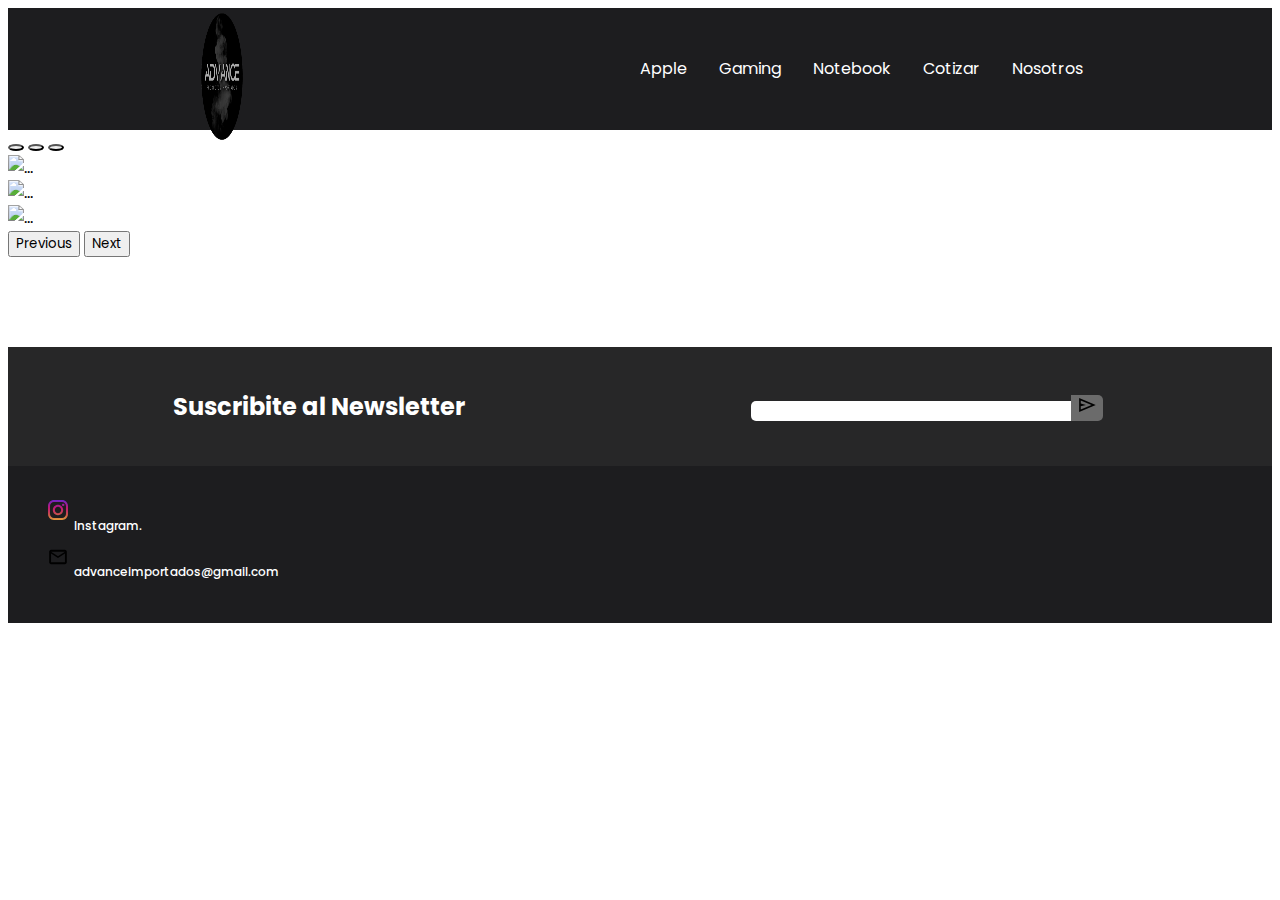
==== assets/gaming.html @ 61ca2b48 "funcionalidad del filtro listo, falta el motor de busqueda" ====
<!DOCTYPE html>
<html lang="en">
<head>
    <meta charset="UTF-8">
    <meta http-equiv="X-UA-Compatible" content="IE=edge">
    <meta name="viewport" content="width=device-width, initial-scale=1.0">
    <title>Advance Importados - Inicio</title>
    <script src="app.js"></script>
    <link href="https://cdn.jsdelivr.net/npm/bootstrap@5.2.0/dist/css/bootstrap.min.css" rel="stylesheet" integrity="sha384-gH2yIJqKdNHPEq0n4Mqa/HGKIhSkIHeL5AyhkYV8i59U5AR6csBvApHHNl/vI1Bx" crossorigin="anonymous">
    <link rel="stylesheet" href="style.css">
    <link rel="preconnect" href="https://fonts.googleapis.com">
    <link rel="preconnect" href="https://fonts.gstatic.com" crossorigin>
    <link href="https://fonts.googleapis.com/css2?family=Poppins:wght@300&display=swap" rel="stylesheet">
</head>


<body onload="init()">
    <header class="sticky">
        <nav class="nav">
            <img src="media/icon.png" class="reajuste_icon">
            <ul class="ul_nav">
                <li class="color_letras"><a href="apple.html">Apple</a></li>
                <li class="color_letras"><a href="gaming.html">Gaming</a></li>
                <li class="color_letras">Notebook</li>
                <li class="color_letras">Cotizar</li>
                <li class="color_letras nav_elements_list">Nosotros</li>
            </ul>
        </nav>
    </header>

    <main>
        <!--Carousel-->
        <div>
            <div id="carouselExampleIndicators" class="carousel slide" data-bs-ride="true">
                <div class="carousel-indicators">
                    <button type="button" data-bs-target="#carouselExampleIndicators" data-bs-slide-to="0" class="active boton_redondeado_slider" aria-current="true" aria-label="Slide 1"></button>
                    <button type="button" data-bs-target="#carouselExampleIndicators" data-bs-slide-to="1" aria-label="Slide 2" class="boton_redondeado_slider"></button>
                    <button type="button" data-bs-target="#carouselExampleIndicators" data-bs-slide-to="2" aria-label="Slide 3" class="boton_redondeado_slider"></button>
                </div>
                <div class="carousel-inner">
                    <div class="carousel-item active">
                        <img src="http://placekitten.com/g/1440/350" class="d-block w-100" alt="...">
                    </div>
                    <div class="carousel-item">
                        <img src="http://placekitten.com/g/1440/350" class="d-block w-100" alt="...">
                    </div>
                    <div class="carousel-item">
                        <img src="http://placekitten.com/g/1440/350" class="d-block w-100" alt="...">
                    </div>
                </div>
                <button class="carousel-control-prev" type="button" data-bs-target="#carouselExampleIndicators" data-bs-slide="prev">
                    <span class="carousel-control-prev-icon" aria-hidden="true"></span>
                    <span class="visually-hidden">Previous</span>
                </button>
                <button class="carousel-control-next" type="button" data-bs-target="#carouselExampleIndicators" data-bs-slide="next">
                    <span class="carousel-control-next-icon" aria-hidden="true"></span>
                    <span class="visually-hidden">Next</span>
                </button>
            </div>
        </div>

        <!--Galeria general de productos gaming-->
        <div>
            <a href=""></a><a href=""></a><a href=""></a><a href=""></a><a href=""></a><a href=""></a>
        </div>




        <footer class="footer_settings">
            <div class="pre_footer">
                <h2 class="prefooter_letra">Suscribite al Newsletter</h2>
                <div>
                    <form action="">
                        <input class="newsletter_input" type="email">
                        <button class="newsletter_boton" type="submit"><img class="svg_footer" src="media/send_FILL0_wght500_GRAD200_opsz40.svg"></button>
                    </form>
                </div>
    
            </div>
    
            <div class="footer_accesos_directos">
                <ul>
                    <li>
                        <a class="flex_li_footer" href="https://www.instagram.com/advanceimportados/">
                            <img class="svg_footer"src="media/instagram-svgrepo-com.svg">
                            <h3 class="letra_link_footer">Instagram.</h3>
                        </a>
                    </li>
                    <li class="flex_li_footer">
                        <img class="svg_footer" src="media/mail_FILL0_wght500_GRAD200_opsz40.svg">
                        <h3 class="letra_link_footer">advanceimportados@gmail.com</h3>
                    </li>
    
                </ul>
    
            </div>
        </footer>
    
    </body>
    
    <script src="https://cdn.jsdelivr.net/npm/@popperjs/core@2.11.5/dist/umd/popper.min.js" integrity="sha384-Xe+8cL9oJa6tN/veChSP7q+mnSPaj5Bcu9mPX5F5xIGE0DVittaqT5lorf0EI7Vk" crossorigin="anonymous"></script>
    <script src="https://cdn.jsdelivr.net/npm/bootstrap@5.2.0/dist/js/bootstrap.min.js" integrity="sha384-ODmDIVzN+pFdexxHEHFBQH3/9/vQ9uori45z4JjnFsRydbmQbmL5t1tQ0culUzyK" crossorigin="anonymous"></script>
    </html>
---- assets/style.css ----
/*Generales*/
*{
    list-style-type: none;
    font-family: 'Poppins', sans-serif;
}
a{
    text-decoration: none;
    color: #ffffff;
}
a:hover{
    color: black;
    
}

.color_letras{
    color: #ffffff;
}

.hidden{
    display: none;
    visibility: hidden;
}

.active{
    
}


/*Nav*/
/*Color y ajustes detalles*/
.nav{
    background-color: #1D1D1F;
}

.reajuste_icon{
    position: relative;
    top: -40%;
    width: 4%;
    height: 200%;
}

.nav_elements_list{

}


/*Orden*/

.nav{
    display: flex;
    flex-direction: row;
    justify-content: space-around;
    padding: 2.5vh 1vw;
    height: 8.5vh;
    position:sticky;
    top: 0;
}

.ul_nav{
    align-items: center;
    display: flex;
    flex-direction:row;
    column-gap: 2.5vw;
}

.sticky{
    position:sticky;
    top:0px;
    z-index:1100;
}


/*main*/

.boton_redondeado_slider{
    border-radius: 50%;
    width: 7px!important;
    height: 7px!important;
}

.galeria_otros_productos{
    margin-top: 15vh;
    display: flex;
    flex-direction: row;
    justify-content: space-around;
    flex-wrap: wrap;
    row-gap: 15vh;
}

.galeria_otros_productos_div{
    display: flex;
    flex-direction: column;
    align-items: center;
    position: relative;
}
.galeria_otros_productos_div h2{
    position: absolute;
    top: 45%;
    font-weight: 900;
}

/*Main-productos en tendencia*/
.sector_tendencias{
    display: flex;
    flex-direction:column;
    align-items: center;
    margin-top: 5vh;
    background-color: #e6e5e565;
    padding-bottom:10vh;
}
.titulo_productos_en_tendencia{
    margin-top: 10vh;
    font-size: 1.5rem;
}
.contenedor_prodcutos_tendencia{

    padding: 0vw 10vh;
    display: flex;
    flex-direction: row;
    column-gap: 5vw;
    row-gap: 10vh;
    flex-wrap: wrap;
}
.tarjeta_producto{
    background-color: #ffffff;
    display: flex;
    flex-direction: column;
    align-items: center;
    justify-content: baseline;
    width: 17.5vw;
    padding: 1.5vw;
    border-radius: 5px;
}
.foto_producto img{
    width: 160px;
    height: 125px;
}

.nombre_producto{
    text-align: center;
    font-size: 1rem;
    font-weight: 700;
}

.precio_producto{
    font-size: 1rem;
    font-weight: 800;
}
.boton_masinfo{
    border-style: none;
    border-radius: 5px;
}
.boton_masinfo a {
    color: #1D1D1F;
    font-size: 0.75rem;
    font-weight: 700;
}
/*Footer*/

.footer_settings{
    padding-bottom: 1.5vh;
    margin-top: 10vh;
    background-color:#1d1d1f;
}
.pre_footer{
    background-color:#2e2e2e9a;
    padding: 2.5vh;
    display: flex;
    flex-direction: row;
    justify-content: space-around;
    flex-wrap: wrap;
    align-items:baseline;
}

.prefooter_letra{
    font-size: 1.5rem;
    font-weight: 700;
    color: #ffffff;
}

.newsletter_input{
    margin: 0;
    padding: 0;
    width: 25vw;
    border-color: #1D1D1F;
    border-top-left-radius: 5px;
    border-bottom-left-radius: 5px;
    border-style: none;
}

.newsletter_boton{
    position: relative;
    left: -0.3vw;
    border-top-right-radius: 5px;
    border-bottom-right-radius: 5px;
    width: 2.5vw;
    height: 100%;
    margin: 0;
    padding: 0;
    border-style: none;
    color:#ffffff;
    background-color: rgb(107, 107, 107);
}


.footer_accesos_directos{
    padding-top: 2vh;
}

.svg_footer{
    width: 20px;
    height: 20px;
}

.letra_link_footer{
    padding-top: 0.5vh;
    font-size: 0.75rem;
    font-weight: 500;
    color: #ffffff;

}

.flex_li_footer{
    display: flex;
    flex-direction: row;
    column-gap: 0.5vw;
}


/*Pestaña de productos*/

.contenedor_productos{
    padding-top: 5vw;
    display: grid;
    grid-template-columns: 2fr 8fr;
}
.sector_busqueda_filtros{
    padding-left: 5vw;
    padding-right: 1vw;
    background-color: #1D1D1F;
    width: 18vw;
    height: 50vh;
    margin-left: 1.5vw;
    margin-right: 1.5vw;
    padding: 1.5vw;
    border-radius: 5px;
    
}

#contenedor_resultados{
    display: grid;
    grid-template-columns: 1fr 1fr 1fr;

}

.boton_busqueda{
    width: 9vw;
    text-align: start;
    border-radius: 7.5px;
    margin: 2.5vh;
}

.texto_boton_busq{
    font-size:1.15rem;
    font-weight: 500;
    color: #ffffff;
}

.boton_busqueda_svg{
    transform: scale(0.75,0.75);
}

#input_busqueda_productos{
    width: 15vw;
    height: 5.5vh;
}

#envio_boton_busqueda_productos{
    border: none;
    position: relative;
    left: -4.5vw;
    top: -1.6vh;
}
.envio_boton_busqueda_productos{
    display: none;
}

#envio_boton_busqueda_productos:hover{
    transform: scale(1,1)!important;
}
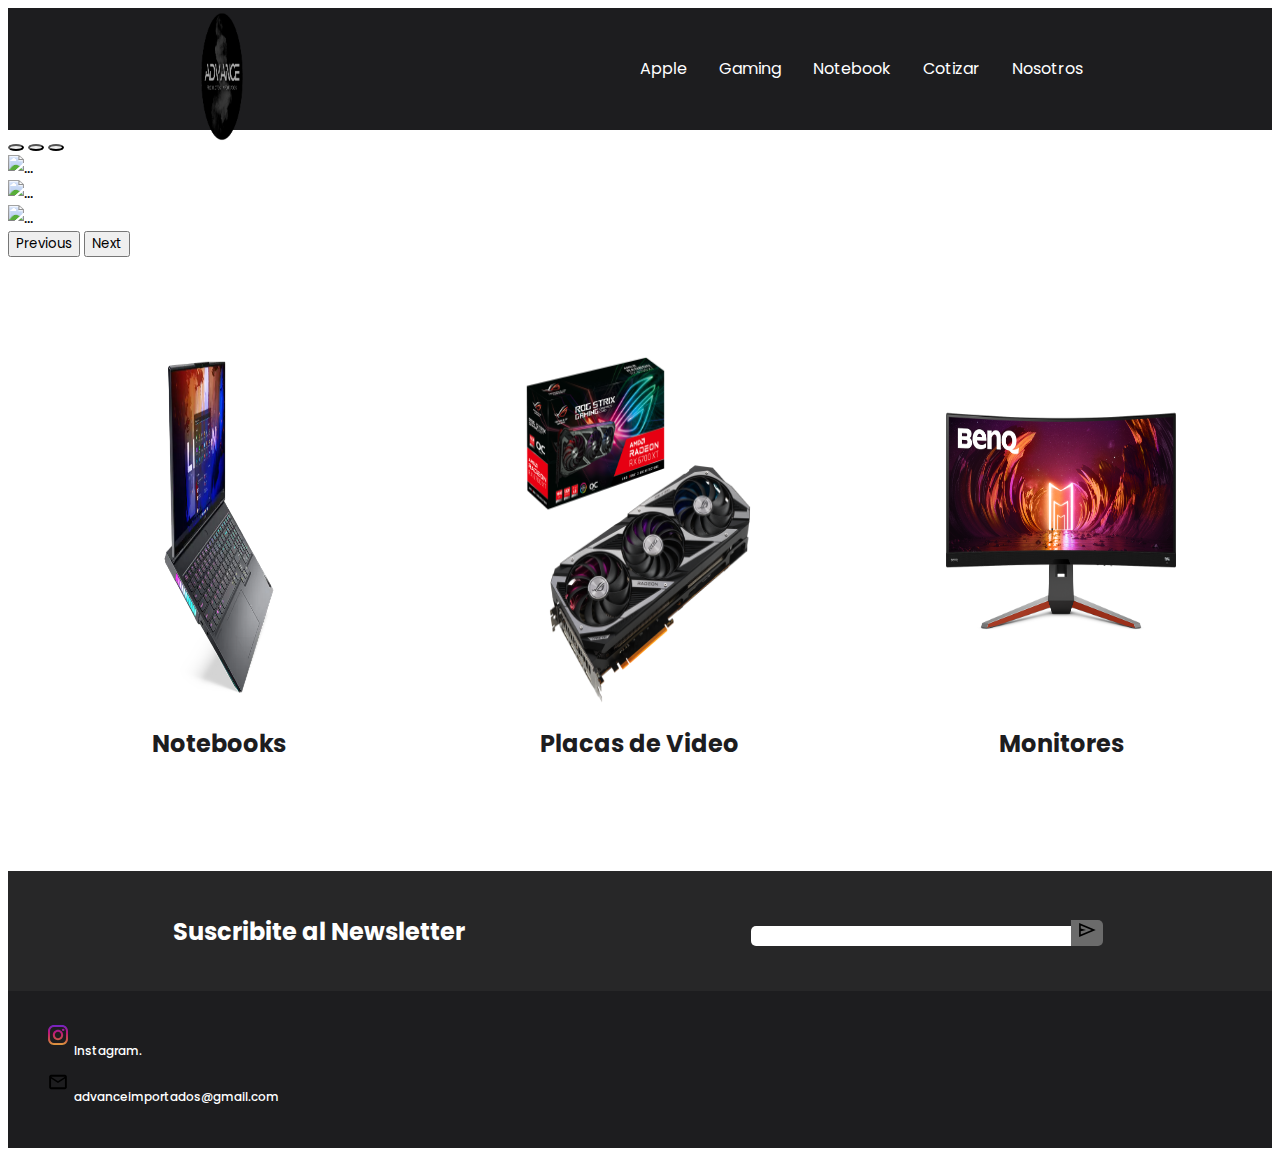
==== commit 67e114d6: "diseño basico y cambiable de apple, y gaming" ====
--- a/assets/gaming.html
+++ b/assets/gaming.html
@@ -60,8 +60,20 @@
         </div>
 
         <!--Galeria general de productos gaming-->
-        <div>
-            <a href=""></a><a href=""></a><a href=""></a><a href=""></a><a href=""></a><a href=""></a>
+        <div class="rotacion_galeria_gaming">
+            <!--redirigir con link integrando esos modulos de js /como me quedaria esa seccion de compras o redirigir y precargar determinada funcion del filtro-->
+            <a href="" class="tarjeta_rotacion_galeria_gaming" >
+                <img src="./media/lenovo-laptop-gaming-legion-7-16in-amd-hero.webp">
+                <h2>Notebooks</h2>
+            </a>
+            <a href=""  class="tarjeta_rotacion_galeria_gaming">
+                <img src="./media/placa_video.png">
+                <h2>Placas de Video</h2>
+            </a>
+            <a href=""  class="tarjeta_rotacion_galeria_gaming">
+                <img src="./media/monitor.webp">
+                <h2>Monitores</h2>
+            </a>
         </div>
 
 
--- a/assets/style.css
+++ b/assets/style.css
@@ -289,3 +289,64 @@
     transform: scale(1,1)!important;
 }
 
+/* Sector Gaming*/
+
+.rotacion_galeria_gaming{
+    margin-top: 10vh;
+    display: flex;
+    flex-direction: row;
+    justify-content: space-around;
+}
+
+.tarjeta_rotacion_galeria_gaming{
+    display: flex;
+    align-items: center;
+    flex-direction: column;
+}
+.tarjeta_rotacion_galeria_gaming:hover{
+    transform: scale(1.125,1.125);
+
+}
+.tarjeta_rotacion_galeria_gaming img{
+    width: 20vw;
+    height: 40vh;
+}
+
+.tarjeta_rotacion_galeria_gaming h2{
+    color: #1D1D1F;
+}
+
+/* Sector apple*/
+
+.galeria_productos_apple{
+    display: grid;
+    grid-template-columns: 1fr 1fr;
+}
+
+.tarjeta_galeria_productos_apple{
+    display: flex;
+    flex-direction: column;
+    align-items: center;
+}
+
+.apple_botones_ver_mas{
+    display: flex;
+    flex-direction: row;
+    justify-content: center;
+    align-items: center;
+    text-align: center;
+    height: 6.5vh;
+    width: 7.5vw;
+    background-color:#ffffff;
+    border-style: solid;
+    border-width: 0.5px;
+    border-color: #1D1D1F;
+    border-radius: 20px;
+    color: #1D1D1F;
+}
+
+.contenedor_organizador{
+    position: relative;
+    top: -25vh;
+    left: -12.5vw;
+}